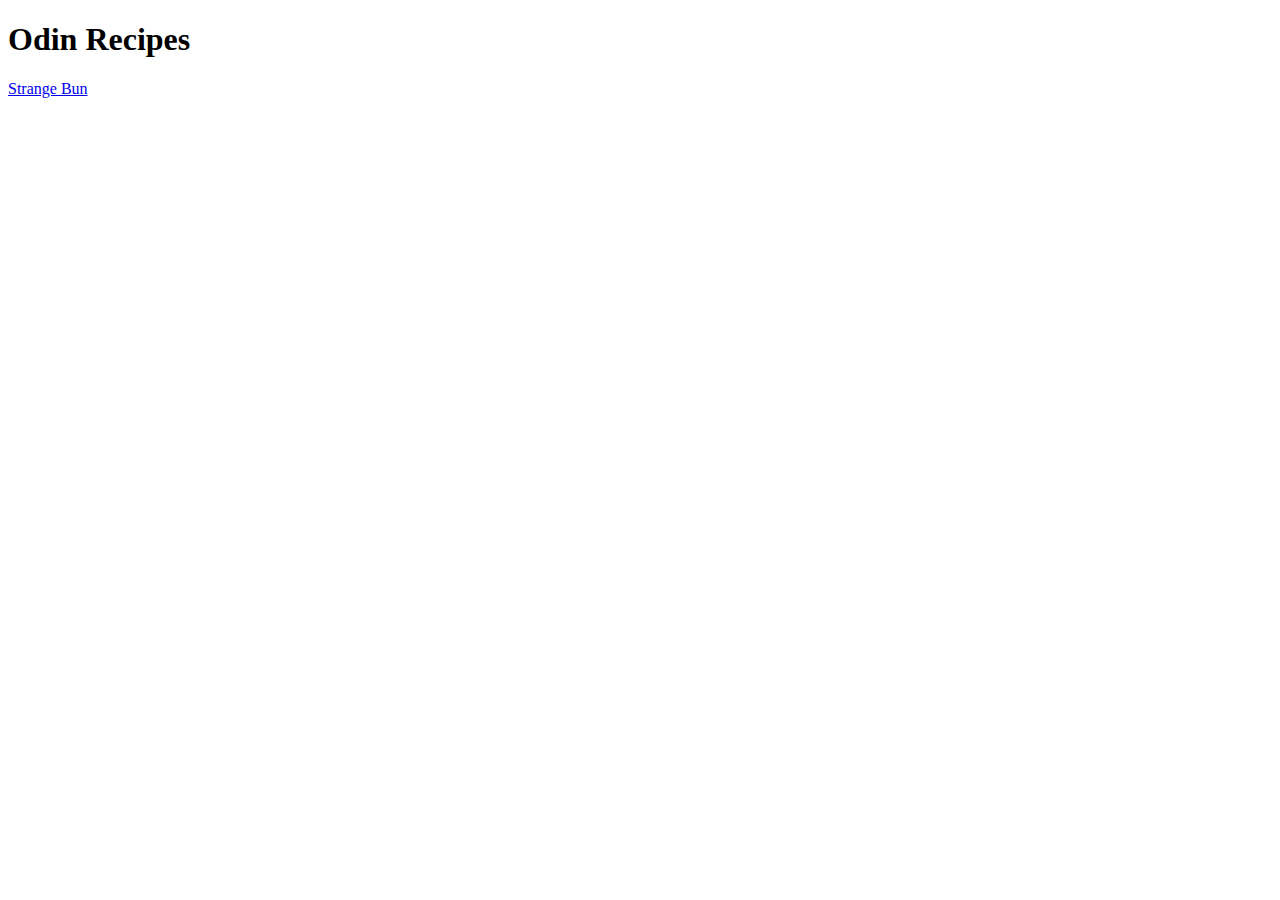
==== index.html @ c37091ee "Set up home page and strange bun recipe page" ====
<!DOCTYPE html>
<html lang="en">
    <head>
        <meta charset="UTF-8">
        <title>Stardew Valley Recipes for Odin</title>
    </head>
    <body>
        <h1>Odin Recipes</h1>
        <a href="./recipes/strange-bun.html">Strange Bun</a>
    </body>
</html>
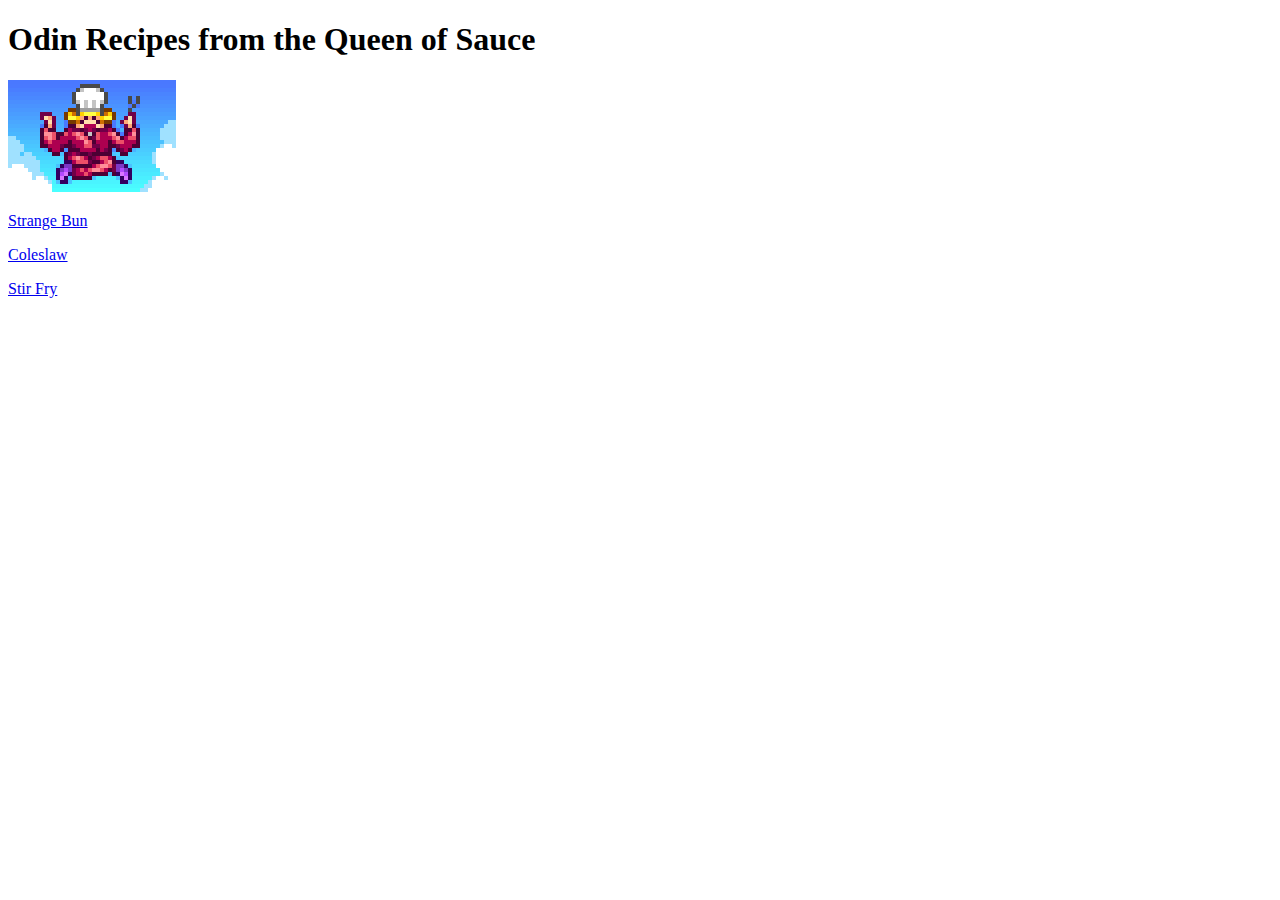
==== commit 004156be: "Add an image for home page and update it to include links to new recipe pages" ====
--- a/index.html
+++ b/index.html
@@ -2,10 +2,13 @@
 <html lang="en">
     <head>
         <meta charset="UTF-8">
-        <title>Stardew Valley Recipes for Odin</title>
+        <title>The Queen of Sauce Recipes</title>
     </head>
     <body>
-        <h1>Odin Recipes</h1>
-        <a href="./recipes/strange-bun.html">Strange Bun</a>
+        <h1>Odin Recipes from the Queen of Sauce</h1>
+        <img src="./img/queen-of-sauce.png" alt="pixelated woman wearing red clothing, purple shoes, and chef's hat is floating among the clouds while sitting cross legged and holding a fork in her left arm">
+        <p><a href="./recipes/strange-bun.html">Strange Bun</a></p>
+        <p><a href="./recipes/coleslaw.html">Coleslaw</a></p>
+        <p><a href="./recipes/stir-fry.html">Stir Fry</a></p>
     </body>
 </html>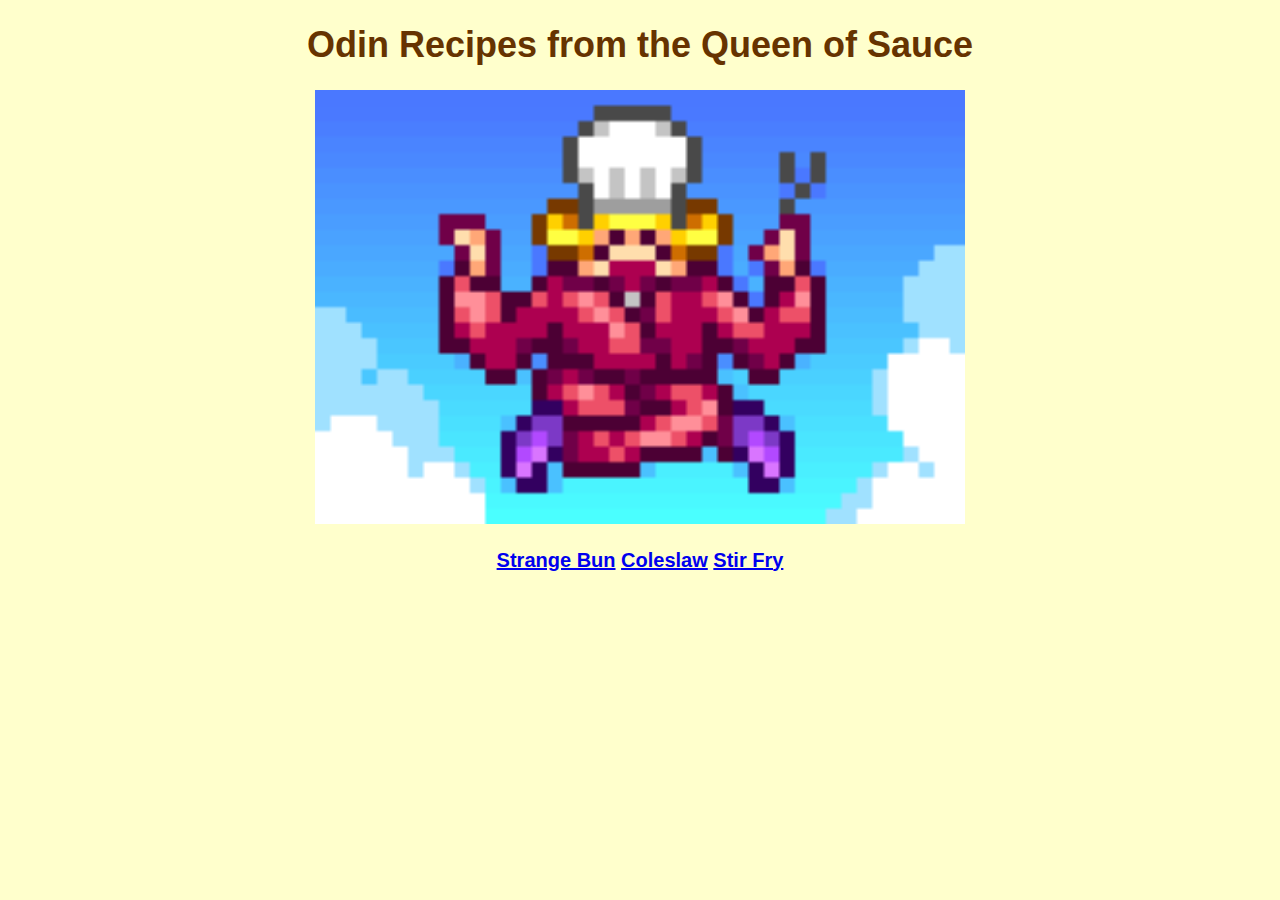
==== commit 2ccb9593: "Add CSS" ====
--- a/index.html
+++ b/index.html
@@ -3,12 +3,18 @@
     <head>
         <meta charset="UTF-8">
         <title>The Queen of Sauce Recipes</title>
+        <link rel="stylesheet" href="styles.css">
     </head>
     <body>
         <h1>Odin Recipes from the Queen of Sauce</h1>
-        <img src="./img/queen-of-sauce.png" alt="pixelated woman wearing red clothing, purple shoes, and chef's hat is floating among the clouds while sitting cross legged and holding a fork in her left arm">
-        <p><a href="./recipes/strange-bun.html">Strange Bun</a></p>
-        <p><a href="./recipes/coleslaw.html">Coleslaw</a></p>
-        <p><a href="./recipes/stir-fry.html">Stir Fry</a></p>
+        <img src="./img/queen-of-sauce.png" alt="pixelated woman wearing red clothing, purple shoes, and chef's hat is floating among the clouds while sitting cross legged and holding a fork in her left arm" class="index">
+    <!--   <p class="recipe-link one"><a href="./recipes/strange-bun.html">Strange Bun</a></p>
+        <p class="recipe-link two"><a href="./recipes/coleslaw.html">Coleslaw</a></p>
+        <p class="recipe-link three"><a href="./recipes/stir-fry.html">Stir Fry</a></p>
+   
+    -->
+    <p class="recipe-link"><a href="./recipes/strange-bun.html">Strange Bun</a>
+    <a href="./recipes/coleslaw.html">Coleslaw</a>
+    <a href="./recipes/stir-fry.html">Stir Fry</a></p>
     </body>
 </html>--- a/styles.css
+++ b/styles.css
@@ -0,0 +1,50 @@
+body {
+    font-family: "Open Sans", sans-serif;
+    font-size: 18px;
+    text-align: center;
+    color: #663300;
+    background-color: #ffffcc;
+}
+
+h2, h3, p, ol, ul {
+    color: #a04020;
+    text-align: start;
+}
+
+p, ol, ul {
+    color: #252525
+}
+
+.recipe-link {
+    color: #0066cc;
+    font-size: 20px;
+    text-align: center;
+    font-weight:700;
+}
+
+h2 {
+    font-size: 24px;
+    margin-bottom: 0;
+}
+
+h3 {
+    font-size: 20px;
+    margin-bottom:0;
+}
+
+.steps {
+    background-color: rgba(165, 225, 54, 0.269);
+}
+
+.ingredients {
+    background-color: rgba(225, 218, 24, 0.404);
+}
+
+ul, ol {
+    margin: 0;
+}
+
+.index {
+    width: 650px;
+    height: auto;
+}